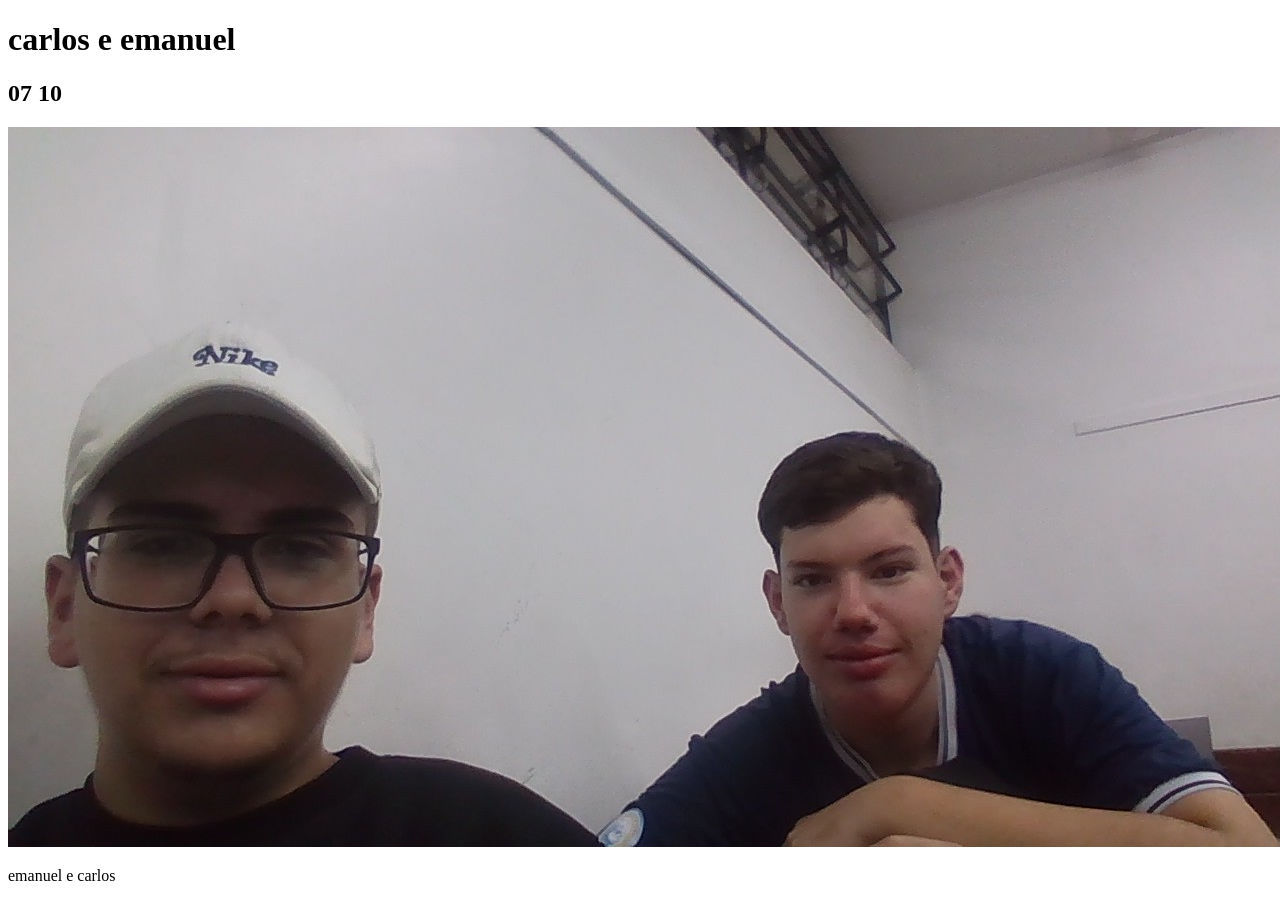
==== index.html @ 399161ce "fdghj" ====
<!DOCTYPE html>
<html lang="en">
<head>
    <meta charset="UTF-8">
    <meta name="viewport" content="width=device-width, initial-scale=1.0">
    <title>Document</title>
</head>
<body>
    <h1 class="identificação">carlos e emanuel</h1>
    <h2>07 10</h2>
    <img class="foto" src="./IMG_20260330_115908.jpg" alt="">
    <p>emanuel e carlos</p>
    <h1></h1>
</body>
</html>
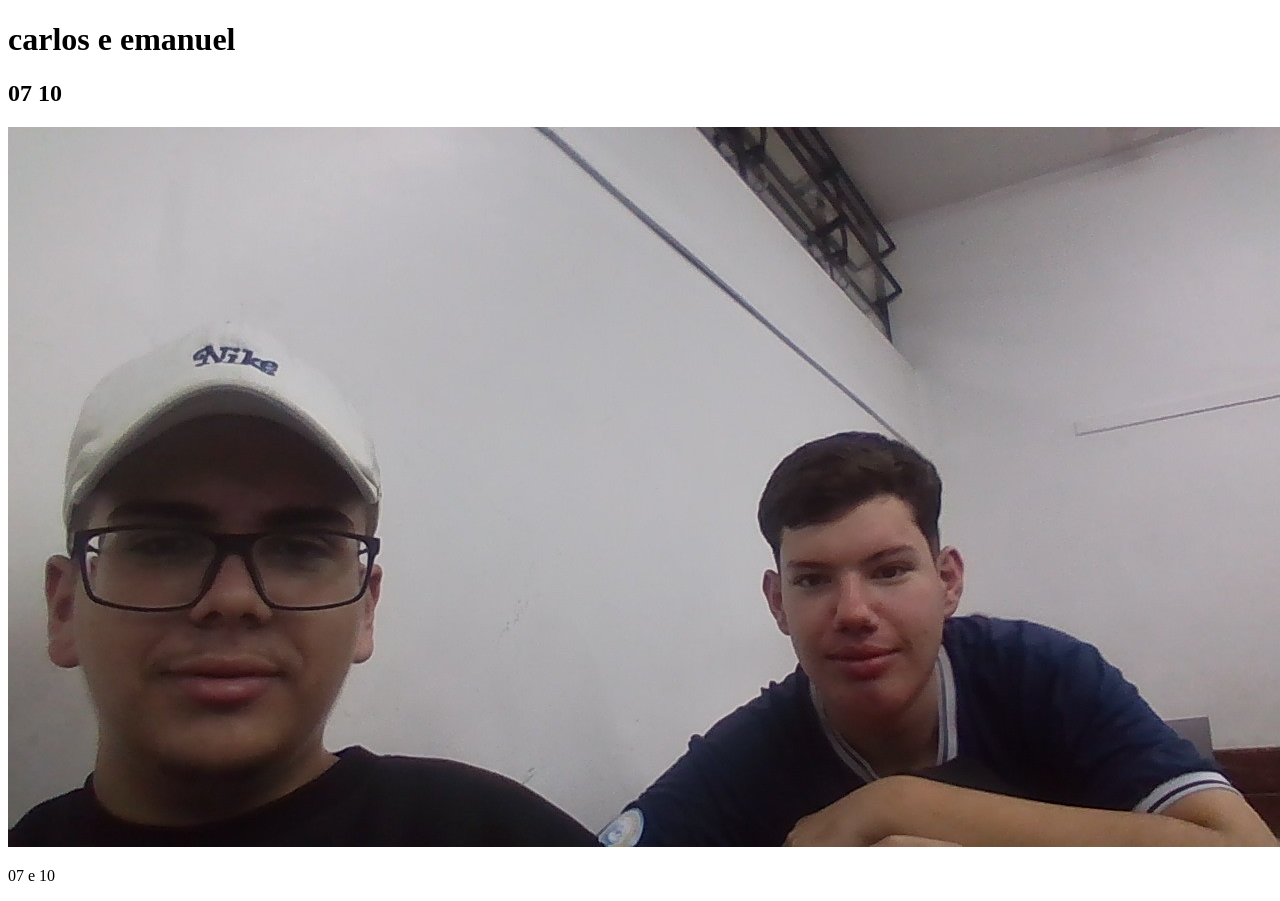
==== commit 82b2d0d8: "eoeoeoeo" ====
--- a/index.html
+++ b/index.html
@@ -9,7 +9,7 @@
     <h1 class="identificação">carlos e emanuel</h1>
     <h2>07 10</h2>
     <img class="foto" src="./IMG_20260330_115908.jpg" alt="">
-    <p>emanuel e carlos</p>
-    <h1></h1>
+    <p>07 e 10</p>
 </body>
+
 </html>
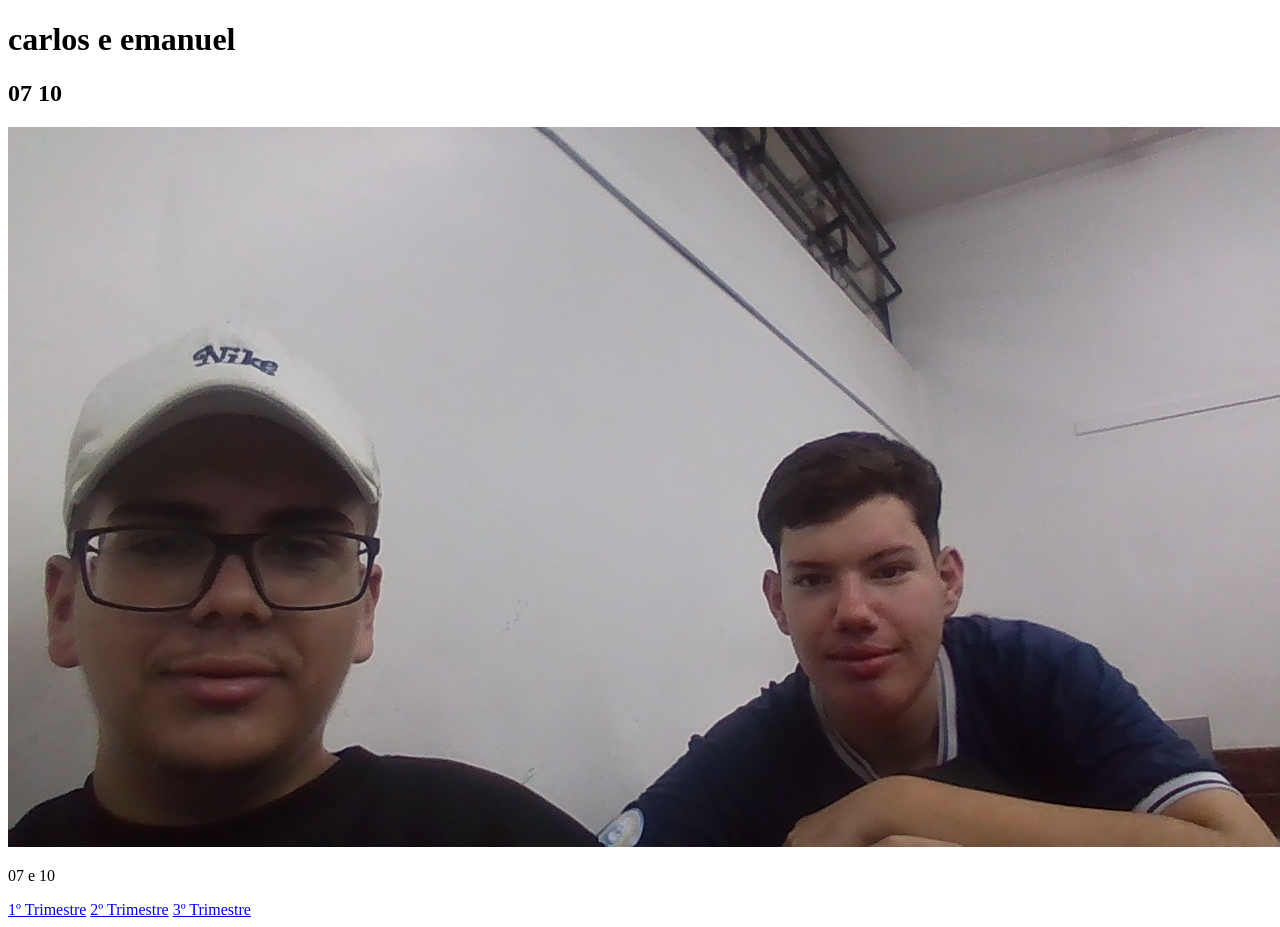
==== commit fa7ff2f5: "sisjiiscjcij" ====
--- a/index.html
+++ b/index.html
@@ -10,6 +10,9 @@
     <h2>07 10</h2>
     <img class="foto" src="./IMG_20260330_115908.jpg" alt="">
     <p>07 e 10</p>
+<a href="./projeto1.html">1º Trimestre</a>
+<a href="./projeto2.html">2º Trimestre</a>
+<a href="./projeto3.html">3º Trimestre</a>
 </body>
 
 </html>
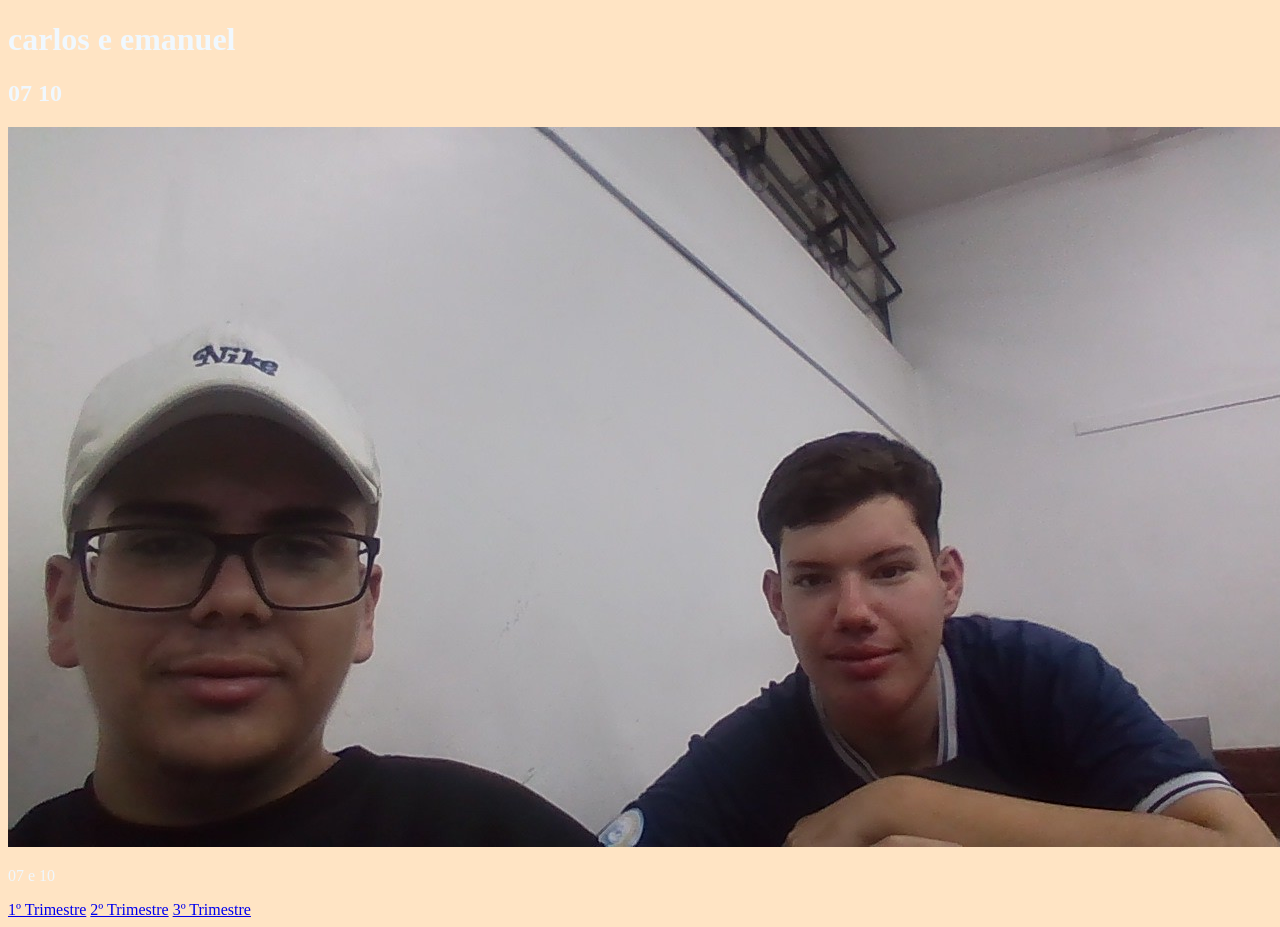
==== commit fb391a22: "dfghjk" ====
--- a/index.html
+++ b/index.html
@@ -4,15 +4,21 @@
     <meta charset="UTF-8">
     <meta name="viewport" content="width=device-width, initial-scale=1.0">
     <title>Document</title>
+    <link rel="stylesheet" href="style.css">
 </head>
 <body>
-    <h1 class="identificação">carlos e emanuel</h1>
-    <h2>07 10</h2>
-    <img class="foto" src="./IMG_20260330_115908.jpg" alt="">
-    <p>07 e 10</p>
-<a href="./projeto1.html">1º Trimestre</a>
-<a href="./projeto2.html">2º Trimestre</a>
-<a href="./projeto3.html">3º Trimestre</a>
+    <div class="biografia">
+        <h1 class="identificação">carlos e emanuel</h1>
+        <h2>07 10</h2>
+        <img class="foto" src="./IMG_20260330_115908.jpg" alt="">
+        <p>07 e 10</p>
+    </div>
+    <div class="links">
+  <a href="./projeto1.html">1º Trimestre</a>
+  <a href="./projeto2.html">2º Trimestre</a>
+  <a href="./projeto3.html">3º Trimestre</a>
+    </div>
+    
 </body>
 
 </html>
--- a/style.css
+++ b/style.css
@@ -0,0 +1,14 @@
+.importante {
+
+    font-weight: bold;
+}
+
+
+.galeria {
+    width: 50%;
+}
+
+body {
+    background-color: bisque;
+    color: aliceblue;
+}
